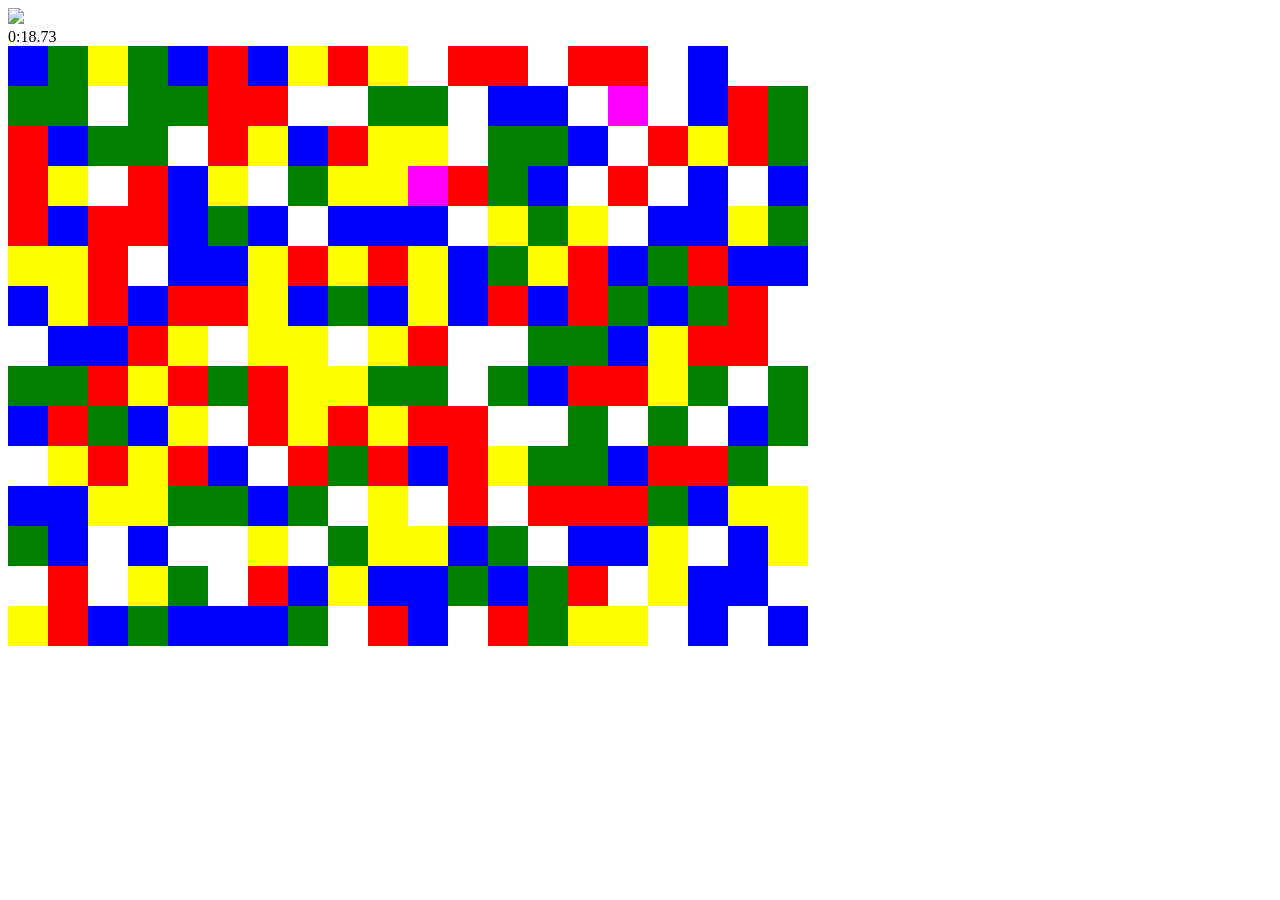
==== matching_game.html @ cfc14a8a "Update matching_game.html" ====
<!doctype html>
<html>
    <head>
        <link rel="stylesheet" href="main.css">
    </head>
    <body>
        <a href="index.html"><img src="logo.png" class="logo"></a>
        <div id="timer"></div>
        <div id="results"></div>
        <canvas width="800" height="600"></canvas>
        
        <script>
            let selection = {x:0,y:0,render:false};
            let clickCount = 0;

            var checkedCoords = {};
            
            function getCookieData() {
                let cookie = document.cookie;
                let dataString = cookie.substr(cookie.indexOf('{'),cookie.lastIndexOf('}') + 1 - cookie.indexOf('{'));
                let data = JSON.parse(dataString);
                return data;
            };
            
            
            function killPlus(x,y) {
                board[y][x] = 'ff00ff';
                
                // Horizontal
                    for (let i = 0; i < board[y].length; i++) {
                        if (i != x) {
                            board[y][i] = '#ff00ff';
                        };
                    };
                    
                    // Vertical
                    for (let i = 0; i < board.length; i++) {
                        if (i != y) {
                            board[i][x] = '#ff00ff';
                        };
                    };
            };
            
            function dropDown() {
                i = 0;
                while (checkForBlack() && i < 2**9) {
                    let black = checkForBlack();
                    i++;
                    bringDownColumn(black[0],black[1]);
                };
                return checkedCoords.coords.length;
            };
            
            
            // Constantly get cursor pos
            let cursor = {};
            document.addEventListener('mousemove',(e)=>{
                cursor.x = e.clientX;
                cursor.y = e.clientY;
            });
            document.getElementsByTagName('canvas')[0].addEventListener('mousemove',(e)=>{
                cursor.localX = e.clientX - e.target.getBoundingClientRect().left;
                cursor.localY = e.clientY - e.target.getBoundingClientRect().top;
                redraw();
            });
            
            
            
            
            c = document.getElementsByTagName('canvas')[0];
            ctx = c.getContext('2d');
            let time = 0;
            let lost = false;
            let timer = 2000; // milliseconds / 10
            function formatTimer(num,doWarning) {
                let done = '';
                
                done += Math.floor(num / 100 / 60); // Minutes
                done += ':';
                done += Math.floor((num / 100) % 60).toString().padStart(2,'0');
                done += '.';
                done += (num % 100).toString().padStart(2,'0');
                
                // Urgent red
                if (num <= 800 && doWarning) {
                    done = '<span class="urgent">' + done + '</span>'
                };
                
                
                return done;
            };
            
            
            
            let board = [];
            let colors = ['red','yellow','green','blue','white'];
            let extraColors = ['cyan','orange','purple','#ff0088','#630','#777'];
            let hardBlockColor = '#151515';
            function randColor(init) {
                let randTrueColor = ()=>{return colors[Math.floor(Math.random() * colors.length)]}
                let c = randTrueColor();
                if (clickCount > 30 && Math.random() < .008) {
                    c = hardBlockColor;
                };
                if (Math.random() < .006) {
                    c = '&';
                };
                if (Math.random() < .003) {
                    c = '+';
                };
                if (Math.random() < .006 && !init) {
                    c = 'x' + randTrueColor();
                };
                return c;
            };
            
            
            
            function doImage(filename) {
                let done = document.createElement('img');
                done.src = filename;
                done.onload = redraw;
                return done;
            };
            
            
            
            let tileImg = doImage('tile.png');
            let selectionImg = doImage('selection.png');
            let plusTileImg = doImage('plusTile.png');
            let shuffleTileImg = doImage('tileShuffle.png');
            let clearTileImg = doImage('clearTile.png');
            let highlightImg = doImage('highlight.png');
            
            
            
            function addTime(amount) {
                timer += amount * 100;
                
                if (timer < 0) {
                    timer = 0;
                };
                
                // Make time particle
                let p = document.createElement('div');
                
                
                // Render at the cursor only if not using keyboard
                if (!selection.render) {
                    p.style.left = cursor.x + 'px';
                    p.style.top = cursor.y + 'px';
                } else {
                    p.style.left = c.getBoundingClientRect().x + selection.x * 40 + 'px';
                    p.style.top = c.getBoundingClientRect().y + selection.y * 40 + 'px';
                };
                
                
                p.style.opacity = '1';
                p.classList = ['time-particle']
                if (amount < 0) {
                    p.classList = ['time-particle urgent'];
                };
                p.innerHTML = amount;
                if (amount > 0) {
                    p.innerHTML = '+' + p.innerHTML;
                };
                document.body.appendChild(p);
            };
            
            function fillWithGray() {
                let y = board.length;
                
                let interval = setInterval(()=>{
                    y--;
                    for (let i = 0; i < board[y].length; i++) {
                        board[y][i] = hardBlockColor;
                    };
                    redraw();
                    if (y <= 0) {
                        clearInterval(interval);
                        
                        // Check or highscore
                        let highscore = false;
                        if (document.cookie.indexOf('data') == -1 || time > getCookieData().time) {
                            highscore = true;
                        };
                        
                        if (highscore) {
                            document.cookie = 'data={"name":"' + prompt('New highscore! Enter a name:') + '","time":"' + time + '"}'
                        };
                        
                        // When all is said and done, show the player the results
                        let r = document.createElement('div');
                        r.innerHTML = 'You lasted ' + formatTimer(time);
                        r.classList = ['results-fade-in'];
                        document.getElementById('results').appendChild(r);
                        
                        // Also make the game screen fall
                        c.classList = 'fall-off';
                        
                        // And make the page unscrollable
                        document.getElementsByTagName('html')[0].style.overflow = 'hidden';
                    };
                },120);
            };
            
            function bringDownColumn(x,y) {
                while (y > 0) {
                    board[y][x] = board[y - 1][x];
                    board[y - 1][x] = 'none';
                    y--;
                };
                if (y == 0) {
                    board[0][x] = randColor();
                };
            };
            
            function checkForBlack() {
                let done = [];
                board.forEach((y,yv)=>{
                    if (y.includes('none')) {
                        y.forEach((x,xv)=>{
                            if (x == 'none') {
                                done = [xv,yv];
                            };
                        });
                    };
                });
                return done;
            };
            
            // Fill board
            function reset() {
                for (let y = 0; y < 15; y++) {
                    board[y] = [];
                    for (let x = 0; x < 20; x++) {
                        board[y][x] = randColor(true);
                    };
                };
            };
            reset();
            
            function drawSquare(x,y,color) {
                let powerupChar = color.charAt(0);

                if (powerupChar == '+' || powerupChar == '&' || powerupChar == 'x') {
                    color = color.substr(1);
                } else {
                    powerupChar = '';
                };

                // Color
                if (powerupChar == '+' || powerupChar == '&') {
                    ctx.fillStyle = '#ff00ff';
                } else {
                    ctx.fillStyle = color;
                };
                switch (powerupChar) {
                    case '+':
                    case '&':
                        ctx.fillStyle = '#ff00ff'
                    default:
                        ctx.fillStyle = color;
                };
                ctx.fillRect(x * 40,y * 40,40,40);

                // Cool indent or powerup graphic
                let img = tileImg;
                switch (powerupChar) {
                    case '+':
                    img = plusTileImg;
                    break;
                    case '&':
                    img = shuffleTileImg;
                    break;
                    case 'x':
                    img = clearTileImg;
                    break;
                };
                
                ctx.drawImage(img,x * 40,y * 40);
            };
            
            function redraw() {
                
                // Draw colored squares
                board.forEach((subArray,y)=>{
                    subArray.forEach((element,x)=>{
                        let color = element;
                        drawSquare(x,y,color);
                    });
                });

                // Draw highlight
                checkedCoords.coords = [];
                checkedCoords.strings = [];
                if (cursor.localX / 40 >= 0 && cursor.localX / 40 < board[0].length && cursor.localY / 40 >= 0 && cursor.localY / 40 < board.length && !selection.render) 
                    checkCoord(
                    Math.floor(
                        cursor.localX / 40),
                    Math.floor(
                        cursor.localY / 40),
                    board
                    [Math.floor(
                        cursor.localY / 40)]
                    [Math.floor(
                        cursor.localX / 40)]);
                checkedCoords.coords.forEach((value)=>{
                    ctx.drawImage(highlightImg,value[0] * 40,value[1] * 40);
                });
                
                // Draw keyboard selection
                if (selection.render) {
                    ctx.drawImage(selectionImg,selection.x * 40,selection.y * 40);
                };
            };
            redraw();
            function main() {
                
            };
            
            function checkCoord(x,y,color) {
                if (board[y] && board[y][x]) {
                    if (!checkedCoords.strings.includes(x+';'+y) && board[y][x] == color) {
                        checkedCoords.strings.push(x+';'+y);
                        checkedCoords.coords.push([x,y]);
                        
                        
                                    checkCoord(x,y+1,color);
                        
                        
                        checkCoord(x-1,y,color);  checkCoord(x+1,y,color);
                        
                        
                                    checkCoord(x,y-1,color);
                    
                    
                    };
                };
            };
            
            // Shuffles some tiles
            function shuffle() {
                // Do it 3 times in parallel
                let f = ()=>{
                    let counter = 0;
                    let interval = setInterval(()=>{

                        // Find 2 tiles and swap them
                        let a = {
                            x:Math.floor(Math.random() * board[0].length),
                            y:Math.floor(Math.random() * board.length)
                        };
                        let b = {
                            x:Math.floor(Math.random() * board[0].length),
                            y:Math.floor(Math.random() * board.length)
                        }
                        console.log(`ax:${a.x},ay:${a.y},bx:${b.x},by:${b.y}`);

                        let temp = board[a.y][a.x];
                        board[a.y][a.x] = board[b.y][b.x];
                        board[b.y][b.x] = temp;
                        redraw();

                        // Stop after 40 swaps
                        counter++;
                        if (counter > 40) {
                            clearInterval(interval);
                        };
                    },10)
                    return f;
                };
                f()()()()();
            };
            


            // Clear all the tiles of a certain color
            function clearColor(color) {
                board.forEach((row,y)=>{
                    row.forEach((cell,x)=>{
                        if (cell == color) {
                            board[y][x] = '#ff00ff';
                        };
                    });
                });
            };
            
            
            
            
            
            checkedCoords.strings = [];
            checkedCoords.coords = [];
            function doClick(rawX,rawY) {
                clickCount++;
                
                let pointOverride = false;
                dontDrop = false;

                /* New colors now added every 30 seconds
                // Add new color every 50 clicks
                if (clickCount % 50 == 0 && extraColors.length > 0) {
                    colors.push(extraColors.shift());
                };
                */
                
                let x = Math.floor(rawX / 40);
                let y = Math.floor(rawY / 40);
                
                // Ignore if it's a hard block
                if (board[y][x] == hardBlockColor) {
                    return;
                };
                
                // Plus tile exception
                if (board[y][x] == '+') {
                    killPlus(x,y);
                    dontDrop = true;
                    pointOverride = -1;
                };

                // Shuffle tile exception
                if (board[y][x] == '&') {
                    shuffle();
                    
                    pointOverride = 5;
                };

                // Clear tile exception
                if (board[y][x].charAt(0) == 'x') {
                    clearColor(board[y][x].substr(1));

                    pointOverride = 5;
                };
                
                // Magenta yields no points
                if (board[y][x] == '#ff00ff') {
                    pointOverride = -1;
                };
                
                // Make all adjacent colors none
                checkedCoords.coords = [];
                checkedCoords.strings = [];
                checkCoord(x,y,board[y][x]);
                checkedCoords.coords.forEach((value)=>{
                    board[value[1]][value[0]] = 'none';
                });
                
                // Kill hard blocks at the bottom
                let a = board[board.length - 1];
                for (let i = 0; i < a.length; i++) {
                    if (a[i] == hardBlockColor) {
                        a[i] = 'none';
                    };
                };
                
                let comboAmount = 0;
                // Drop down columns with none
                if (!dontDrop) {
                    comboAmount = dropDown();
                } else {
                    // Replace all "none" with magenta
                    board.forEach((row,y)=>{
                        row.forEach((cell,x)=>{
                            if (cell == 'none') {
                                board[y][x] = '#ff00ff';
                            };
                        });
                    });
                };
                
                // Add time according to the amount in the combo or point override
                if (!pointOverride) {
                    let timeAmount = (comboAmount - 3) / (.0001 * timer + 1);
                    timeAmount = Math.ceil(timeAmount * 10) / 10;
                    addTime(Math.max(timeAmount,-1));
                } else {
                    if (pointOverride != -1) {
                        addTime(pointOverride);
                    };
                };
                
                redraw();
            };


            // Make magenta blocks decay
            setInterval(()=>{
                // Search for magenta blocks
                let magentaCoords = [];
                board.forEach((row,y)=>{
                    row.forEach((cell,x)=>{
                        if (cell == '#ff00ff') {
                            magentaCoords.push([y,x]);
                        };
                    });
                });

                // Only continue if there's at least some magenta
                if (magentaCoords.length != 0) {

                    // Choose random magenta
                    targetId = Math.floor(Math.random() * magentaCoords.length);
                    
                    // Delete it
                    board[magentaCoords[targetId][0]][magentaCoords[targetId][1]] = 'none';
                    dropDown();

                    // Redraw board
                    redraw();
                };
            },20);
            
            
            
              //////////////////
             // HANDLE CLICK //
            //////////////////
            c.addEventListener('click',(e)=>{
                // Stop rendering keyboard control thingy
                selection.render = false;
                
                if (!lost) { // Only allow interaction if the player hasn't lost
                    doClick(e.offsetX,e.offsetY);
                    console.log(e)
                };
            });
            
            
            
              ///////////////////////
             // KEYBOARD CONTROLS //
            ///////////////////////
            document.addEventListener('keydown',(e)=>{
                // Resume rendering keyboard control thingy
                selection.render = true;
                switch (e.key) {
                    case 'w':
                    case 'ArrowUp':
                        selection.y--;
                        break;
                    case 's':
                    case 'ArrowDown':
                        selection.y++;
                        break;
                    case 'd':
                    case 'ArrowRight':
                        selection.x++;
                        break;
                    case 'a':
                    case 'ArrowLeft':
                        selection.x--;
                        break;
                    default:
                        if (!lost) { // Only allow interaction if the player hasn't lost
                            doClick(selection.x * 40,selection.y * 40);
                        };
                        break;
                };
                selection.x = (selection.x + board[0].length) % board[0].length;
                selection.y = (selection.y + board.length) % board.length;
                redraw();
                
            });
            
            
            
              /////////////////
             // TIMER LOGIC //
            /////////////////
            let interval = setInterval(()=>{ // Update timer
                timer--;
                time++;

                // Add new color every 30 seconds (actually double the waiting amount each time :))
                let colorWaitTime = 3000;
                if (time % colorWaitTime == 0 && extraColors.length > 0) {
                    colors.push(extraColors.shift());
                    colorWaitTime *= 2;
                };
                
                if (timer <= 0) {
                    timer = 0;
                    clearInterval(interval);
                    
                    // Fill board with gray tiles
                    lost = true;
                    fillWithGray();
                    redraw();
                };
                document.getElementById('timer').innerHTML = formatTimer(timer,true);
            },10);
            
            
              ////////////////////
             // PARTICLE LOGIC //
            ////////////////////
            setInterval(()=>{
                // Go over all the time particles
                let particles = document.getElementsByClassName('time-particle');
                for (let i = particles.length - 1; i >= 0; i--) {
                    let p = particles[i];

                    p.style.top = (parseInt(p.style.top.substr(0,p.style.top.indexOf('px'))) - 1) + 'px'
                    p.style.opacity -= .01;
                    
                    if (parseFloat(p.style.opacity) <= 0) {
                        p.remove();
                    };
                };
            },10);
        </script>
    </body>
</html>
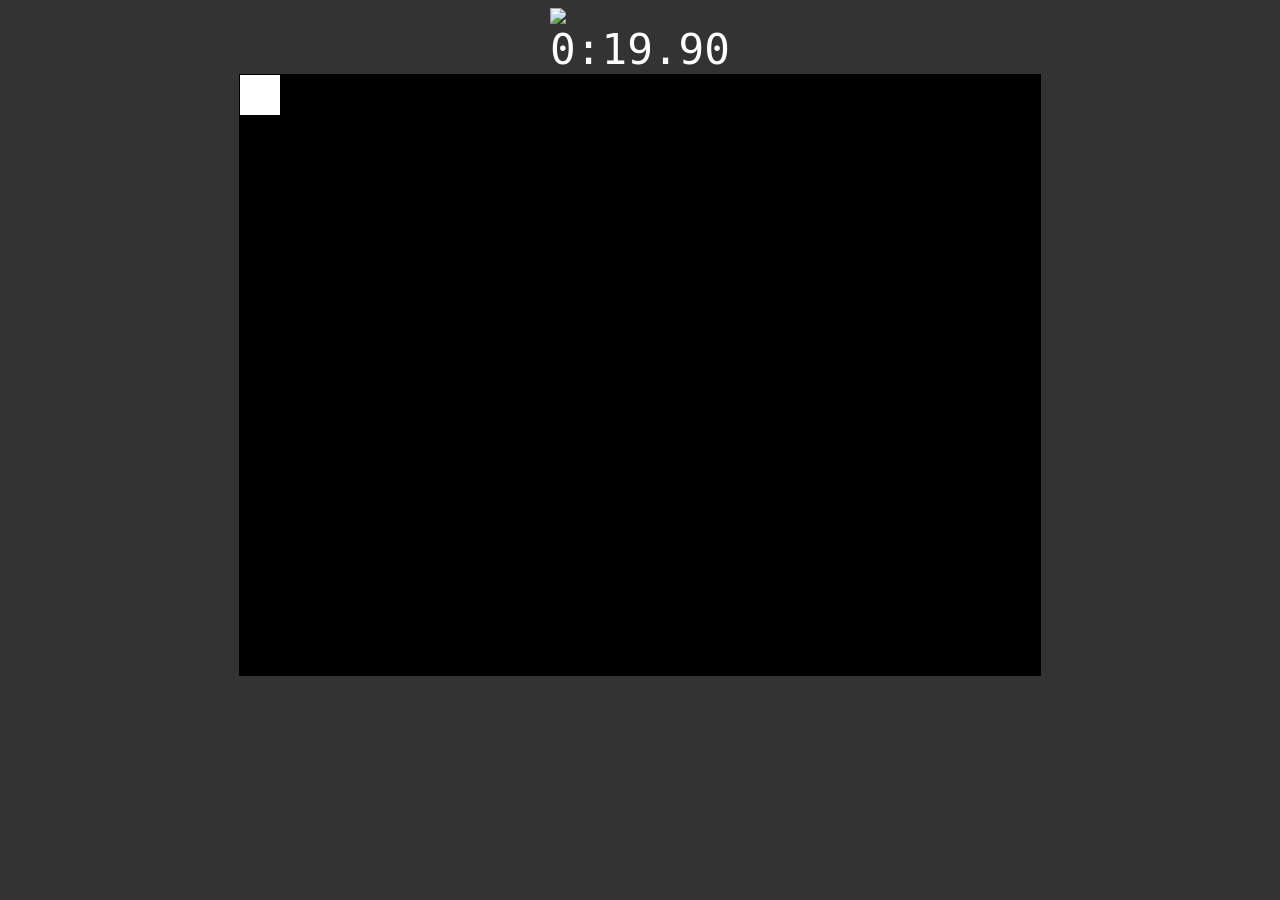
==== commit 611440a7: "Added falling animation" ====
--- a/matching_game.html
+++ b/matching_game.html
@@ -61,7 +61,6 @@
             document.getElementsByTagName('canvas')[0].addEventListener('mousemove',(e)=>{
                 cursor.localX = e.clientX - e.target.getBoundingClientRect().left;
                 cursor.localY = e.clientY - e.target.getBoundingClientRect().top;
-                redraw();
             });
             
             
@@ -164,6 +163,7 @@
                 if (amount > 0) {
                     p.innerHTML = '+' + p.innerHTML;
                 };
+                p.innerHTML += ' sec';
                 document.body.appendChild(p);
             };
             
@@ -197,14 +197,19 @@
                         
                         // Also make the game screen fall
                         c.classList = 'fall-off';
-                        
-                        // And make the page unscrollable
-                        document.getElementsByTagName('html')[0].style.overflow = 'hidden';
                     };
                 },120);
             };
             
+
+            // Contains a list of offsets for animating falling columns
+            let fallingAnimations = [];
+            
+
             function bringDownColumn(x,y) {
+
+                let initialY = y;
+                
                 while (y > 0) {
                     board[y][x] = board[y - 1][x];
                     board[y - 1][x] = 'none';
@@ -213,6 +218,16 @@
                 if (y == 0) {
                     board[0][x] = randColor();
                 };
+
+                // Add an animation
+                if (typeof x == 'number' && typeof y == 'number') {
+                    fallingAnimations.push({
+                        offset:40,
+                        velocity:0,
+                        x:x,
+                        y:initialY
+                    });
+                }
             };
             
             function checkForBlack() {
@@ -250,11 +265,6 @@
                 };
 
                 // Color
-                if (powerupChar == '+' || powerupChar == '&') {
-                    ctx.fillStyle = '#ff00ff';
-                } else {
-                    ctx.fillStyle = color;
-                };
                 switch (powerupChar) {
                     case '+':
                     case '&':
@@ -282,12 +292,25 @@
             };
             
             function redraw() {
+
+                // Fill with black
+                ctx.fillStyle = '#000';
+                ctx.fillRect(0,0,c.width,c.height);
                 
                 // Draw colored squares
                 board.forEach((subArray,y)=>{
                     subArray.forEach((element,x)=>{
                         let color = element;
-                        drawSquare(x,y,color);
+
+                        // Get offset from falling animations
+                        let totalOffset = 0;
+                        fallingAnimations.forEach(animation=>{
+                            if (animation.x == x && animation.y >= y) {
+                                totalOffset += animation.offset;
+                            }
+                        })
+
+                        drawSquare(x,y - totalOffset/40,color);
                     });
                 });
 
@@ -306,7 +329,9 @@
                     [Math.floor(
                         cursor.localX / 40)]);
                 checkedCoords.coords.forEach((value)=>{
-                    ctx.drawImage(highlightImg,value[0] * 40,value[1] * 40);
+                    if (board[value[1]][0] != '#151515') {
+                        ctx.drawImage(highlightImg,value[0] * 40,value[1] * 40);
+                    }
                 });
                 
                 // Draw keyboard selection
@@ -370,6 +395,7 @@
                     },10)
                     return f;
                 };
+
                 f()()()()();
             };
             
@@ -397,13 +423,6 @@
                 
                 let pointOverride = false;
                 dontDrop = false;
-
-                /* New colors now added every 30 seconds
-                // Add new color every 50 clicks
-                if (clickCount % 50 == 0 && extraColors.length > 0) {
-                    colors.push(extraColors.shift());
-                };
-                */
                 
                 let x = Math.floor(rawX / 40);
                 let y = Math.floor(rawY / 40);
@@ -573,11 +592,26 @@
                 timer--;
                 time++;
 
-                // Add new color every 30 seconds (actually double the waiting amount each time :))
-                let colorWaitTime = 3000;
+                // Update the falling animations
+                fallingAnimations.forEach(animation=>{
+                    animation.velocity += .1;
+                    animation.offset -= animation.velocity;
+                });
+
+                // Delete animations that have completed
+                for (let i = fallingAnimations.length - 1; i >= 0; i--) {
+                    if (fallingAnimations[i].offset <= 0) {
+                        fallingAnimations.splice(i,1)
+                    }
+                }
+
+                redraw();
+
+                // Add new color ever so often
+                let colorWaitTime = 6000;
                 if (time % colorWaitTime == 0 && extraColors.length > 0) {
                     colors.push(extraColors.shift());
-                    colorWaitTime *= 2;
+                    colorWaitTime *= 3.5;
                 };
                 
                 if (timer <= 0) {
--- a/main.css
+++ b/main.css
@@ -0,0 +1,154 @@
+html {
+    background-color:#333;
+    font-family:monospace;
+    color:white;
+    overflow:hidden;
+}
+
+canvas {
+    border:1px solid black;
+    
+    padding-left: 0;
+    padding-right: 0;
+    margin-left: auto;
+    margin-right: auto;
+    display: block;
+}
+
+.logo {
+    padding-left: 0;
+    padding-right: 0;
+    margin-left: auto;
+    margin-right: auto;
+    display: block;
+    width:180px;
+    
+    -webkit-user-select: none;  /* Chrome all / Safari all */
+    -moz-user-select: none;     /* Firefox all */
+    -ms-user-select: none;      /* IE 10+ */
+    user-select: none;          /* Likely future */ 
+}
+
+.big-logo {
+    width:500px;
+    margin-top:30px;
+}
+
+button {
+    font-size:30pt;
+    background-image:linear-gradient(to right,#9f78e7,#f50062);
+    border:none;
+    margin:auto;
+    display:block;
+    border-radius:5px;
+    color:inherit;
+}
+
+.highscores {
+    width:500px;
+    border:1px solid white;
+    margin:auto;
+    
+    font-size:28pt;
+}
+
+a {
+    color: inherit;
+    text-decoration: inherit;
+}
+
+#timer {
+    margin:auto;
+    font-size:32pt;
+    
+    text-align:center;
+    
+    -webkit-user-select: none;  /* Chrome all / Safari all */
+    -moz-user-select: none;     /* Firefox all */
+    -ms-user-select: none;      /* IE 10+ */
+    user-select: none;          /* Likely future */ 
+}
+
+.urgent {
+    color:red !important;
+}
+
+@keyframes fade-in {
+    from {
+        opacity:0;
+    }
+    to {
+        opacity:1;
+    }
+}
+
+
+@keyframes fall {
+    0% {
+        transform: rotate(0deg);
+        top:0px;
+    }
+    50% {
+        transform:rotate(53.8deg);
+        top:0px;
+    }
+    100% {
+        transform:rotate(53.8deg);
+        top:2000px;
+    }
+}
+
+.fall-off {
+    position:relative;
+    left:0px;
+    top:2000px;
+    
+    transform-origin: left top;
+    
+    animation-name: fall;
+    animation-duration: 3s;
+}
+
+
+.results {
+    padding-left: 0;
+    padding-right: 0;
+    margin-left: auto;
+    margin-right: auto;
+    display: block;
+
+    text-align:center;
+}
+
+.results-fade-in {
+    padding-left: 0;
+    padding-right: 0;
+    margin-left: auto;
+    margin-right: auto;
+    display: block;
+
+    text-align:center;
+
+    font-size:28pt;
+    opacity:1;
+    animation-name: fade-in;
+    animation-duration: 3s;
+}
+
+.time-particle {
+    position:fixed;
+    opacity:1;
+    color:black;
+    font-size:20pt;
+    z-index:99999;
+
+    -webkit-text-stroke-width: .5px;
+    -webkit-text-stroke-color: white;
+    
+    pointer-events:none;
+    
+    -webkit-user-select: none;  /* Chrome all / Safari all */
+    -moz-user-select: none;     /* Firefox all */
+    -ms-user-select: none;      /* IE 10+ */
+    user-select: none;          /* Likely future */ 
+}
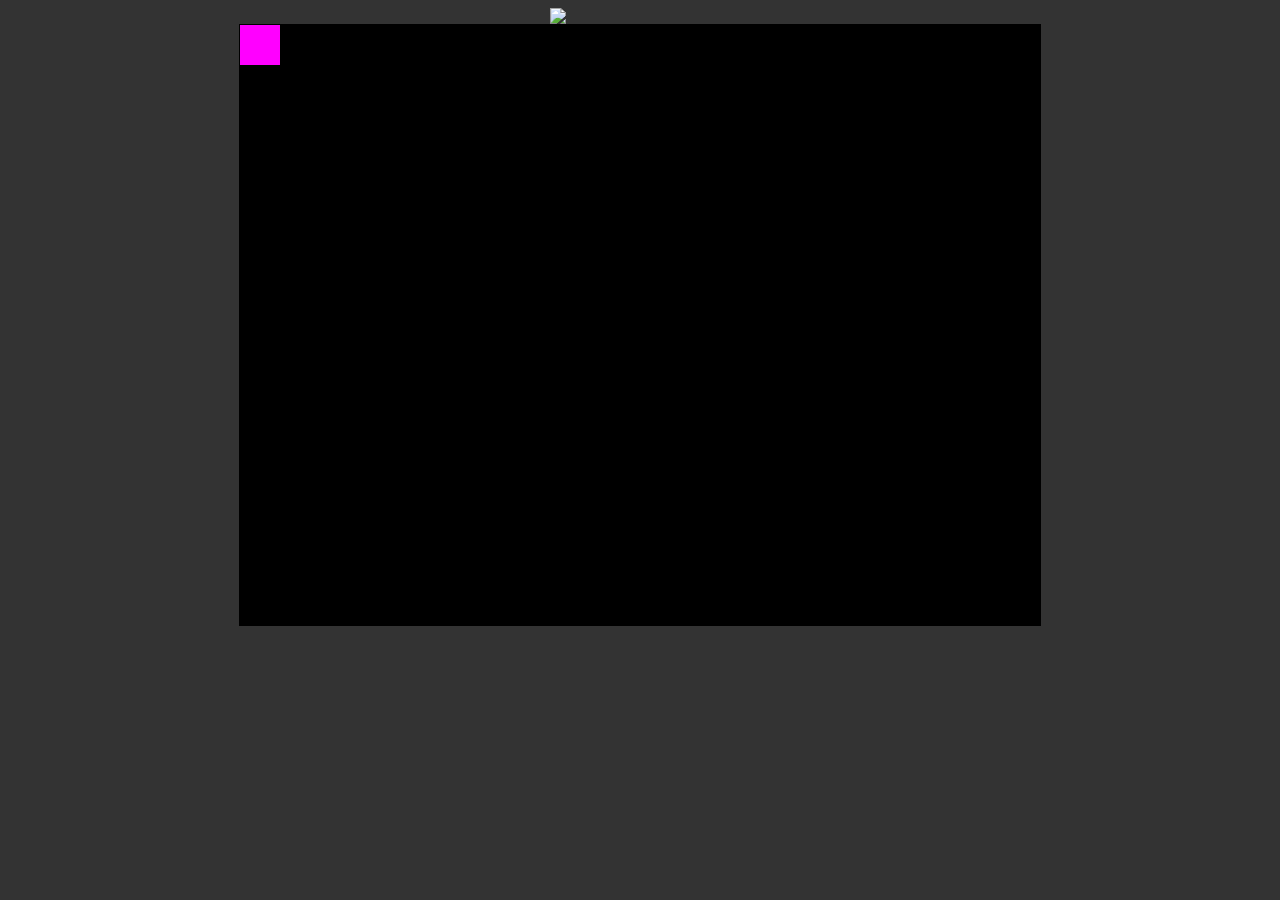
==== commit 17c7b7ca: "Added particles from exploding blocks" ====
--- a/matching_game.html
+++ b/matching_game.html
@@ -290,6 +290,17 @@
                 
                 ctx.drawImage(img,x * 40,y * 40);
             };
+
+            // Get offset from falling animations
+            function getOffsetFromAnimation(x,y) {
+                let totalOffset = 0;
+                fallingAnimations.forEach(animation=>{
+                    if (animation.x == x && animation.y >= y) {
+                        totalOffset += animation.offset;
+                    }
+                })
+                return totalOffset;
+            }
             
             function redraw() {
 
@@ -302,15 +313,9 @@
                     subArray.forEach((element,x)=>{
                         let color = element;
 
-                        // Get offset from falling animations
-                        let totalOffset = 0;
-                        fallingAnimations.forEach(animation=>{
-                            if (animation.x == x && animation.y >= y) {
-                                totalOffset += animation.offset;
-                            }
-                        })
-
-                        drawSquare(x,y - totalOffset/40,color);
+                        
+
+                        drawSquare(x,y - getOffsetFromAnimation(x,y)/40,color);
                     });
                 });
 
@@ -329,8 +334,8 @@
                     [Math.floor(
                         cursor.localX / 40)]);
                 checkedCoords.coords.forEach((value)=>{
-                    if (board[value[1]][0] != '#151515') {
-                        ctx.drawImage(highlightImg,value[0] * 40,value[1] * 40);
+                    if (timer > 0) {
+                        ctx.drawImage(highlightImg,value[0] * 40,value[1] * 40 - getOffsetFromAnimation(value[0],value[1]));
                     }
                 });
                 
@@ -380,7 +385,6 @@
                             x:Math.floor(Math.random() * board[0].length),
                             y:Math.floor(Math.random() * board.length)
                         }
-                        console.log(`ax:${a.x},ay:${a.y},bx:${b.x},by:${b.y}`);
 
                         let temp = board[a.y][a.x];
                         board[a.y][a.x] = board[b.y][b.x];
@@ -463,6 +467,33 @@
                 checkedCoords.strings = [];
                 checkCoord(x,y,board[y][x]);
                 checkedCoords.coords.forEach((value)=>{
+                    let colorOfDestroyedBlock = board[value[1]][value[0]];
+                    console.log(`destroyed a ${board[value[1]][value[0]]} tile!`);
+
+                    for (let i = 0; i < 5; i++) {
+                        // Make color particle
+                        let p = document.createElement('div');
+                        
+                        p.style.left = (c.getBoundingClientRect().x + value[0] * 40 + Math.random()*40) + 'px';
+                        p.style.top = (c.getBoundingClientRect().y + value[1] * 40 + Math.random()*40) + 'px';
+
+                        p.vx = (Math.random() * 2 - 1);
+                        p.vy = (Math.random() * 2 - 1);
+
+                        p.opacity = 1;
+                        
+                        p.classList = ['color-particle'];
+                        p.style.backgroundColor = colorOfDestroyedBlock;
+                        if (!colors.includes(colorOfDestroyedBlock)) {
+                            p.style.backgroundColor = '#ff00ff';
+                        }
+                        if (colorOfDestroyedBlock.substr(0,1) == 'x') {
+                            p.style.backgroundColor = colorOfDestroyedBlock.substr(1);
+                        }
+                        document.body.appendChild(p);
+                    }
+
+                    // Actually destroy it
                     board[value[1]][value[0]] = 'none';
                 });
                 
@@ -643,6 +674,21 @@
                         p.remove();
                     };
                 };
+
+                // Go over all the color particles
+                particles = document.getElementsByClassName('color-particle');
+                for (let i = particles.length - 1; i >= 0; i--) {
+                    let p = particles[i];
+
+                    p.style.left = (parseFloat(p.style.left.substr(0,p.style.left.indexOf('px'))) + p.vx) + 'px';
+                    p.style.top  = (parseFloat(p.style.top.substr(0,p.style.top.indexOf('px'))) + p.vy) + 'px';
+                    
+                    p.vy += .1;
+
+                    if (parseFloat(p.style.top) > window.innerHeight) {
+                        p.remove();
+                    };
+                };
             },10);
         </script>
     </body>
--- a/main.css
+++ b/main.css
@@ -151,4 +151,20 @@
     -moz-user-select: none;     /* Firefox all */
     -ms-user-select: none;      /* IE 10+ */
     user-select: none;          /* Likely future */ 
+}
+
+.color-particle {
+    position:fixed;
+    opacity:1;
+    z-index:99999;
+
+    width:8px;
+    height:8px;
+
+    pointer-events:none;
+    
+    -webkit-user-select: none;  /* Chrome all / Safari all */
+    -moz-user-select: none;     /* Firefox all */
+    -ms-user-select: none;      /* IE 10+ */
+    user-select: none;
 }
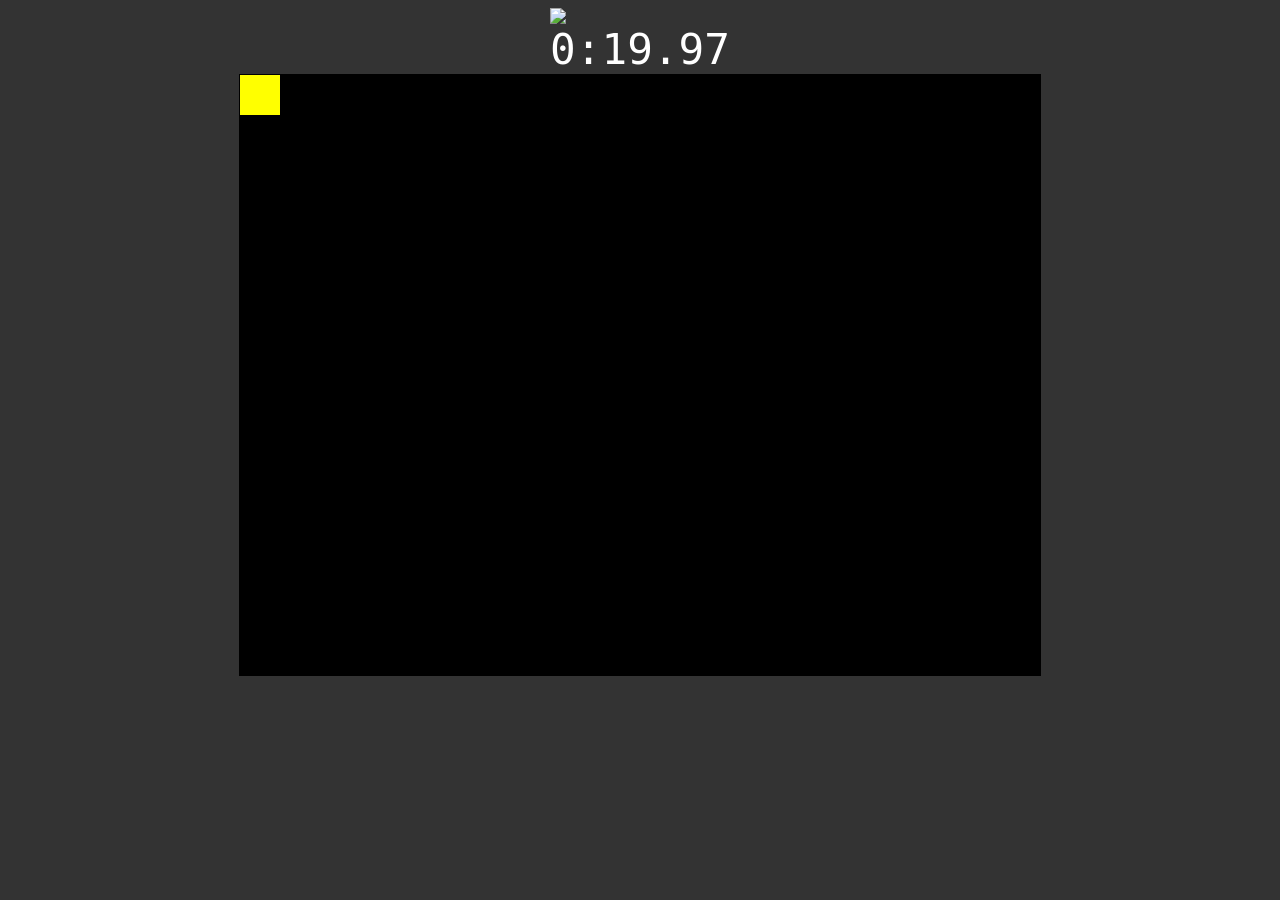
==== commit 3d6bbee4: "Added bomb tile" ====
--- a/matching_game.html
+++ b/matching_game.html
@@ -110,6 +110,9 @@
                 if (Math.random() < .006 && !init) {
                     c = 'x' + randTrueColor();
                 };
+                if (Math.random() < .006 && !init) {
+                    c = '@';
+                };
                 return c;
             };
             
@@ -130,6 +133,7 @@
             let shuffleTileImg = doImage('tileShuffle.png');
             let clearTileImg = doImage('clearTile.png');
             let highlightImg = doImage('highlight.png');
+            let bombTileImg = doImage('bombTile.png');
             
             
             
@@ -258,7 +262,7 @@
             function drawSquare(x,y,color) {
                 let powerupChar = color.charAt(0);
 
-                if (powerupChar == '+' || powerupChar == '&' || powerupChar == 'x') {
+                if (powerupChar == '+' || powerupChar == '&' || powerupChar == 'x' || powerupChar == '@') {
                     color = color.substr(1);
                 } else {
                     powerupChar = '';
@@ -268,7 +272,9 @@
                 switch (powerupChar) {
                     case '+':
                     case '&':
+                    case '@':
                         ctx.fillStyle = '#ff00ff'
+                    break;
                     default:
                         ctx.fillStyle = color;
                 };
@@ -285,6 +291,9 @@
                     break;
                     case 'x':
                     img = clearTileImg;
+                    break;
+                    case '@':
+                    img = bombTileImg;
                     break;
                 };
                 
@@ -440,13 +449,35 @@
                 if (board[y][x] == '+') {
                     killPlus(x,y);
                     dontDrop = true;
-                    pointOverride = -1;
+                    pointOverride = 5;
                 };
 
                 // Shuffle tile exception
                 if (board[y][x] == '&') {
                     shuffle();
                     
+                    pointOverride = 5;
+                };
+
+                // Bomb tile exception
+                if (board[y][x] == '@') {
+                    let destroyArea = [
+                                [-1,-2],[ 0,-2],[ 1,-2],
+                        [-2,-1],[-1,-1],[ 0,-1],[ 1,-1],[ 2,-1],
+                        [-2, 0],[-1, 0],[ 0, 0],[ 1, 0],[ 2, 0],
+                        [-2, 1],[-1, 1],[ 0, 1],[ 1, 1],[ 2, 1],
+                                [-1, 2],[ 0, 2],[ 1, 2]
+                        ];
+                    
+                    destroyArea.forEach((offset)=>{
+                        if (board[y + offset[1]] == undefined)
+                            return;
+                        if (board[y + offset[1]][x + offset[0]] == undefined)
+                            return;
+
+                        board[y + offset[1]][x + offset[0]] = '#ff00ff';
+                    });
+
                     pointOverride = 5;
                 };
 
--- a/main.css
+++ b/main.css
@@ -158,8 +158,8 @@
     opacity:1;
     z-index:99999;
 
-    width:8px;
-    height:8px;
+    width:5px;
+    height:5px;
 
     pointer-events:none;
     
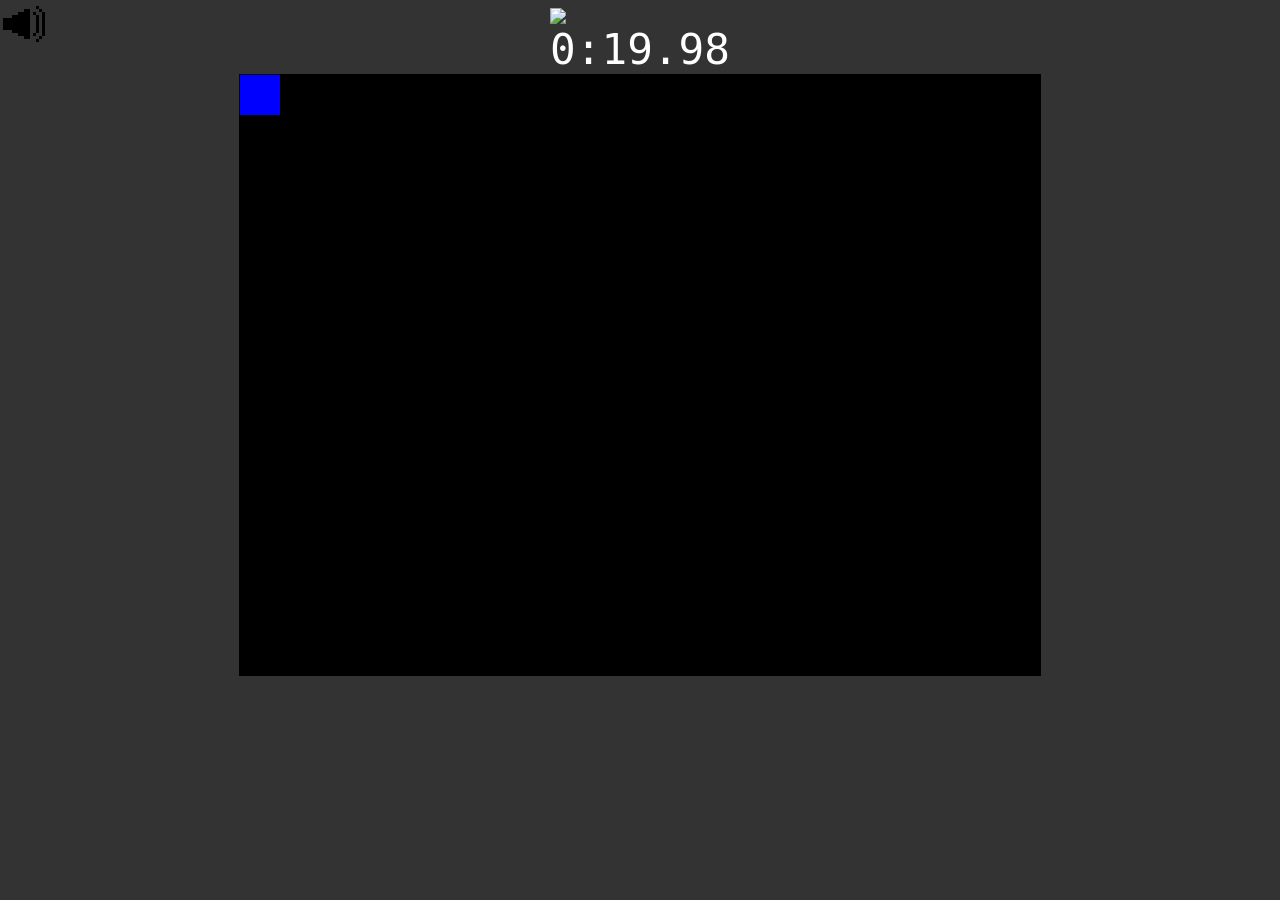
==== commit a0650398: "Added sounds" ====
--- a/matching_game.html
+++ b/matching_game.html
@@ -4,6 +4,9 @@
         <link rel="stylesheet" href="main.css">
     </head>
     <body>
+        <div class="top-left-container unselectable">
+            <img id="mute-button" class="audio-button ui-button" src="./audioEnabled.png">
+        </div>
         <a href="index.html"><img src="logo.png" class="logo"></a>
         <div id="timer"></div>
         <div id="results"></div>
@@ -13,6 +16,17 @@
             let selection = {x:0,y:0,render:false};
             let clickCount = 0;
 
+            let mute = false;
+            let muteButton = document.getElementById('mute-button');
+
+
+            muteButton.addEventListener('click',()=>{
+                mute = !mute;
+
+                muteButton.src = mute ? 'audioDisabled.png' : 'audioEnabled.png';
+            });
+
+
             var checkedCoords = {};
             
             function getCookieData() {
@@ -21,6 +35,14 @@
                 let data = JSON.parse(dataString);
                 return data;
             };
+
+            function playSound(soundToPlay) {
+                if (mute)
+                    return;
+                let clone = soundToPlay.cloneNode();
+                clone.play();
+                clone.remove();
+            }
             
             
             function killPlus(x,y) {
@@ -95,6 +117,15 @@
             let colors = ['red','yellow','green','blue','white'];
             let extraColors = ['cyan','orange','purple','#ff0088','#630','#777'];
             let hardBlockColor = '#151515';
+
+            // Hardmode
+            if (location.search.split('?').includes('hardmode=true')) {
+                extraColors.forEach(c=>{
+                    colors.push(c);
+                });
+                extraColors = [];
+            }
+
             function randColor(init) {
                 let randTrueColor = ()=>{return colors[Math.floor(Math.random() * colors.length)]}
                 let c = randTrueColor();
@@ -127,13 +158,23 @@
             
             
             
-            let tileImg = doImage('tile.png');
-            let selectionImg = doImage('selection.png');
-            let plusTileImg = doImage('plusTile.png');
-            let shuffleTileImg = doImage('tileShuffle.png');
-            let clearTileImg = doImage('clearTile.png');
-            let highlightImg = doImage('highlight.png');
-            let bombTileImg = doImage('bombTile.png');
+            const tileImg = doImage('tile.png');
+            const selectionImg = doImage('selection.png');
+            const plusTileImg = doImage('plusTile.png');
+            const shuffleTileImg = doImage('tileShuffle.png');
+            const clearTileImg = doImage('clearTile.png');
+            const highlightImg = doImage('highlight.png');
+            const bombTileImg = doImage('bombTile.png');
+
+            const sound = {
+                silence:{cloneNode:()=>{return {remove:()=>{},play:()=>{}}}},
+                blockBreak:new Audio('./sfx/blockBreak.wav'),
+                clear:new Audio('./sfx/clear.wav'),
+                explosion:new Audio('./sfx/explosion.wav'),
+                plus:new Audio('./sfx/plus.wav'),
+                shuffle:new Audio('./sfx/shuffle.wav'),
+                mistake:new Audio('./sfx/mistake.wav'),
+            }
             
             
             
@@ -439,28 +480,34 @@
                 
                 let x = Math.floor(rawX / 40);
                 let y = Math.floor(rawY / 40);
+
+                let soundToPlay = sound.blockBreak;
                 
                 // Ignore if it's a hard block
                 if (board[y][x] == hardBlockColor) {
+                    soundToPlay = sound.silence;
                     return;
                 };
                 
                 // Plus tile exception
                 if (board[y][x] == '+') {
+                    soundToPlay = sound.plus;
                     killPlus(x,y);
                     dontDrop = true;
-                    pointOverride = 5;
+                    pointOverride = 2;
                 };
 
                 // Shuffle tile exception
                 if (board[y][x] == '&') {
+                    soundToPlay = sound.shuffle;
                     shuffle();
                     
-                    pointOverride = 5;
+                    pointOverride = 2;
                 };
 
                 // Bomb tile exception
                 if (board[y][x] == '@') {
+                    soundToPlay = sound.explosion;
                     let destroyArea = [
                                 [-1,-2],[ 0,-2],[ 1,-2],
                         [-2,-1],[-1,-1],[ 0,-1],[ 1,-1],[ 2,-1],
@@ -478,20 +525,22 @@
                         board[y + offset[1]][x + offset[0]] = '#ff00ff';
                     });
 
-                    pointOverride = 5;
+                    pointOverride = 2;
                 };
 
                 // Clear tile exception
                 if (board[y][x].charAt(0) == 'x') {
+                    soundToPlay = sound.clear;
                     clearColor(board[y][x].substr(1));
 
-                    pointOverride = 5;
+                    pointOverride = 2;
                 };
                 
                 // Magenta yields no points
                 if (board[y][x] == '#ff00ff') {
                     pointOverride = -1;
                 };
+
                 
                 // Make all adjacent colors none
                 checkedCoords.coords = [];
@@ -554,13 +603,21 @@
                 // Add time according to the amount in the combo or point override
                 if (!pointOverride) {
                     let timeAmount = (comboAmount - 3) / (.0001 * timer + 1);
-                    timeAmount = Math.ceil(timeAmount * 10) / 10;
+                    timeAmount = Math.ceil(timeAmount * 10) / 50;
                     addTime(Math.max(timeAmount,-1));
                 } else {
                     if (pointOverride != -1) {
                         addTime(pointOverride);
                     };
                 };
+                
+                // Warning sound
+                if (soundToPlay == sound.blockBreak && comboAmount < 3) {
+                    soundToPlay = sound.mistake;
+                }
+
+                // Aaaaand play a sound
+                playSound(soundToPlay);
                 
                 redraw();
             };
@@ -673,7 +730,7 @@
                 let colorWaitTime = 6000;
                 if (time % colorWaitTime == 0 && extraColors.length > 0) {
                     colors.push(extraColors.shift());
-                    colorWaitTime *= 3.5;
+                    colorWaitTime *= 4;
                 };
                 
                 if (timer <= 0) {
--- a/main.css
+++ b/main.css
@@ -32,6 +32,15 @@
 .big-logo {
     width:500px;
     margin-top:30px;
+}
+
+.unselectable {
+    -webkit-touch-callout: none;
+    -webkit-user-select: none;
+    -khtml-user-select: none;
+    -moz-user-select: none;
+    -ms-user-select: none;
+    user-select: none;
 }
 
 button {
@@ -167,4 +176,25 @@
     -moz-user-select: none;     /* Firefox all */
     -ms-user-select: none;      /* IE 10+ */
     user-select: none;
+}
+
+.credits {
+    text-align: center;
+    display: block;
+    margin: auto;
+}
+
+.top-left-container {
+    position:fixed;
+    left:0px;
+    top:0px;
+}
+
+.ui-button {
+    width:48px;
+    height:48px;
+
+    image-rendering: pixelated;
+    image-rendering: -moz-crisp-edges;
+    image-rendering: crisp-edges;
 }
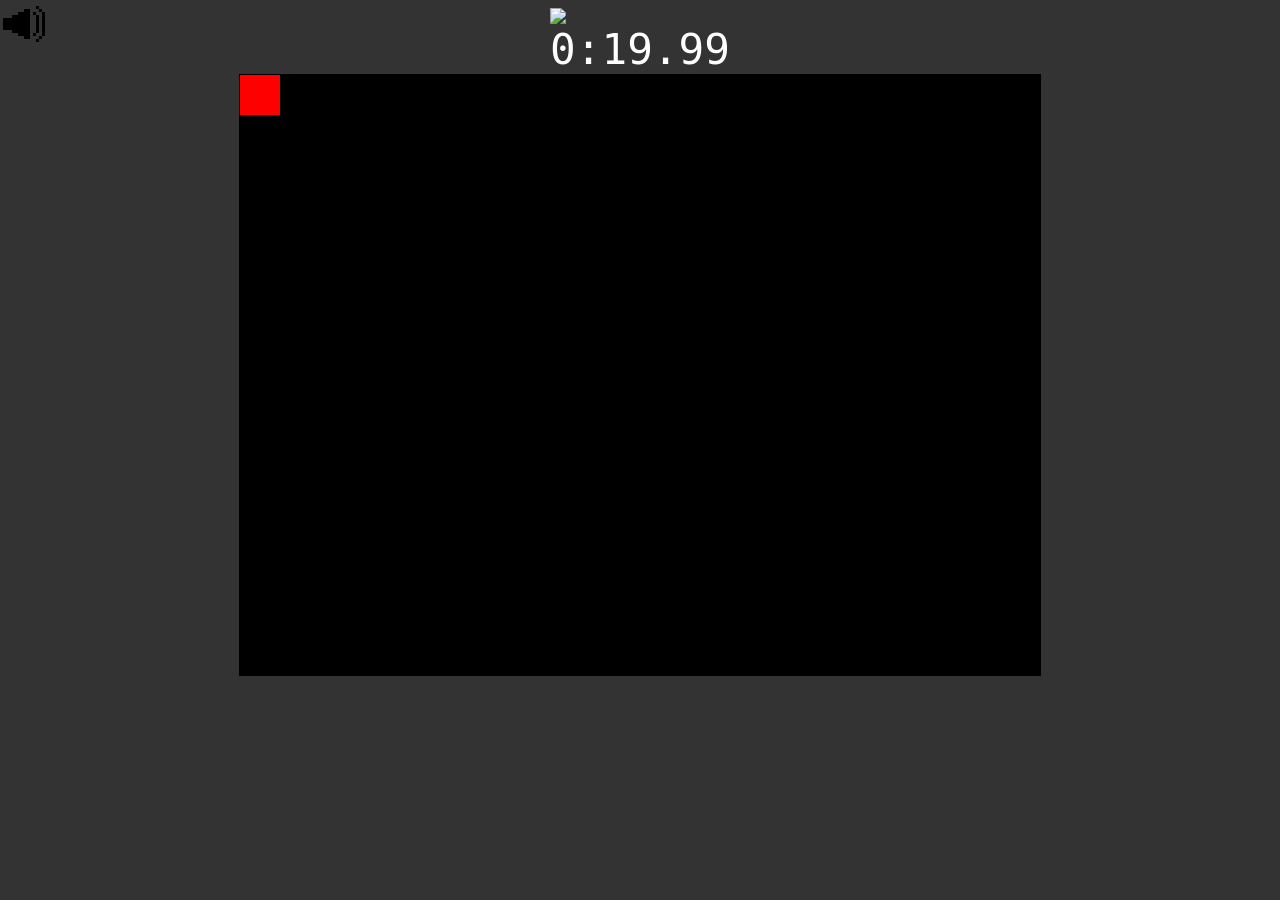
==== commit b3e93d9c: "Tiles now activate each other" ====
--- a/matching_game.html
+++ b/matching_game.html
@@ -43,22 +43,39 @@
                 clone.play();
                 clone.remove();
             }
+
+            var alreadyBeenActivated = [];
+            function magentify(x,y) {
+
+                tileBeenActivated = false;
+
+                alreadyBeenActivated.forEach(p=>{
+                    if (p[0] == x && p[1] == y) {
+                        tileBeenActivated = true;
+                    }
+                });
+
+                if (['+','@','x','&'].includes(board[y][x].substr(0,1)) && !tileBeenActivated) {
+                    doClick(x * 40,y * 40);
+                } else {
+                    board[y][x] = '#ff00ff';
+                }
+            }
             
             
             function killPlus(x,y) {
-                board[y][x] = 'ff00ff';
                 
                 // Horizontal
                     for (let i = 0; i < board[y].length; i++) {
                         if (i != x) {
-                            board[y][i] = '#ff00ff';
+                            magentify(i,y);
                         };
                     };
                     
                     // Vertical
                     for (let i = 0; i < board.length; i++) {
                         if (i != y) {
-                            board[i][x] = '#ff00ff';
+                            magentify(x,i);
                         };
                     };
             };
@@ -488,6 +505,9 @@
                     soundToPlay = sound.silence;
                     return;
                 };
+
+                // Keep track of which tiles have already been activated so tiles like bombs and plusses don't cause infinite loops
+                alreadyBeenActivated.push([x,y]);
                 
                 // Plus tile exception
                 if (board[y][x] == '+') {
@@ -521,8 +541,8 @@
                             return;
                         if (board[y + offset[1]][x + offset[0]] == undefined)
                             return;
-
-                        board[y + offset[1]][x + offset[0]] = '#ff00ff';
+                        if (!(offset[0] == 0 && offset[1] == 0))
+                            magentify(x + offset[0],y + offset[1]);
                     });
 
                     pointOverride = 2;
@@ -618,6 +638,8 @@
 
                 // Aaaaand play a sound
                 playSound(soundToPlay);
+
+                alreadyBeenActivated = [];
                 
                 redraw();
             };
@@ -701,7 +723,28 @@
                 redraw();
                 
             });
-            
+
+
+
+
+              /////////////////////////////
+             // FALLING ANIMATION LOGIC //
+            /////////////////////////////
+            
+            setInterval(()=>{
+                // Update the falling animations
+                fallingAnimations.forEach(animation=>{
+                    animation.velocity += .1;
+                    animation.offset -= animation.velocity;
+                });
+
+                // Delete animations that have completed
+                for (let i = fallingAnimations.length - 1; i >= 0; i--) {
+                    if (fallingAnimations[i].offset <= 0) {
+                        fallingAnimations.splice(i,1)
+                    }
+                }
+            },10)
             
             
               /////////////////
@@ -710,19 +753,6 @@
             let interval = setInterval(()=>{ // Update timer
                 timer--;
                 time++;
-
-                // Update the falling animations
-                fallingAnimations.forEach(animation=>{
-                    animation.velocity += .1;
-                    animation.offset -= animation.velocity;
-                });
-
-                // Delete animations that have completed
-                for (let i = fallingAnimations.length - 1; i >= 0; i--) {
-                    if (fallingAnimations[i].offset <= 0) {
-                        fallingAnimations.splice(i,1)
-                    }
-                }
 
                 redraw();
 
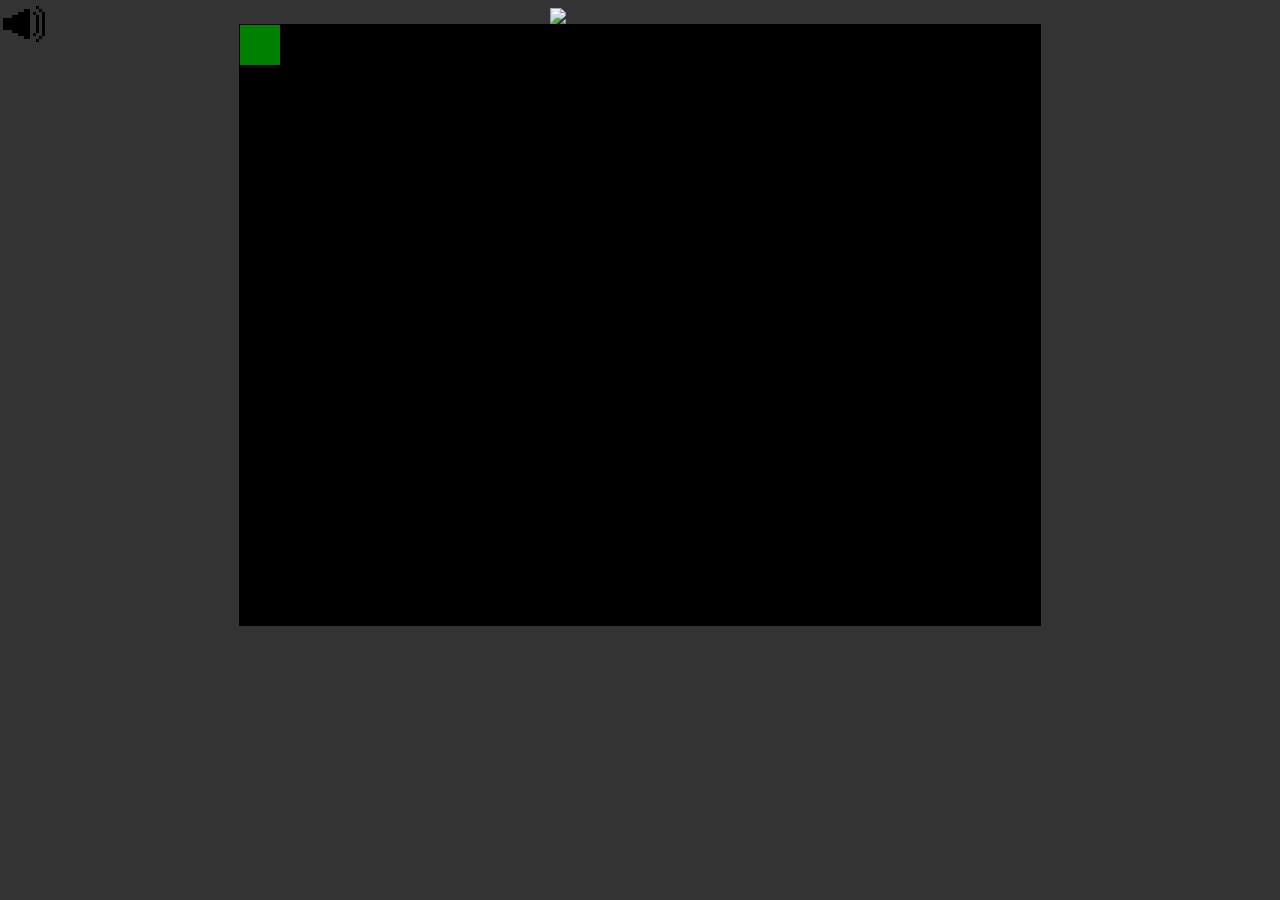
==== commit fff15583: "Update matching_game.html" ====
--- a/matching_game.html
+++ b/matching_game.html
@@ -369,7 +369,12 @@
                 return totalOffset;
             }
             
+
+            var drawTime = 0;
             function redraw() {
+
+                // Start timer
+                let start = new Date();
 
                 // Fill with black
                 ctx.fillStyle = '#000';
@@ -410,6 +415,9 @@
                 if (selection.render) {
                     ctx.drawImage(selectionImg,selection.x * 40,selection.y * 40);
                 };
+
+                // End timer
+                drawTime = new Date().getTime() - start.getTime();
             };
             redraw();
             function main() {
@@ -568,7 +576,7 @@
                 checkCoord(x,y,board[y][x]);
                 checkedCoords.coords.forEach((value)=>{
                     let colorOfDestroyedBlock = board[value[1]][value[0]];
-                    console.log(`destroyed a ${board[value[1]][value[0]]} tile!`);
+                    //console.log(`destroyed a ${board[value[1]][value[0]]} tile!`);
 
                     for (let i = 0; i < 5; i++) {
                         // Make color particle
@@ -730,7 +738,6 @@
               /////////////////////////////
              // FALLING ANIMATION LOGIC //
             /////////////////////////////
-            
             setInterval(()=>{
                 // Update the falling animations
                 fallingAnimations.forEach(animation=>{
@@ -785,7 +792,7 @@
                 for (let i = particles.length - 1; i >= 0; i--) {
                     let p = particles[i];
 
-                    p.style.top = (parseInt(p.style.top.substr(0,p.style.top.indexOf('px'))) - 1) + 'px'
+                    p.style.top = (parseInt(p.style.top.substr(0,p.style.top.indexOf('px'))) - 1) + 'px';
                     p.style.opacity -= .01;
                     
                     if (parseFloat(p.style.opacity) <= 0) {
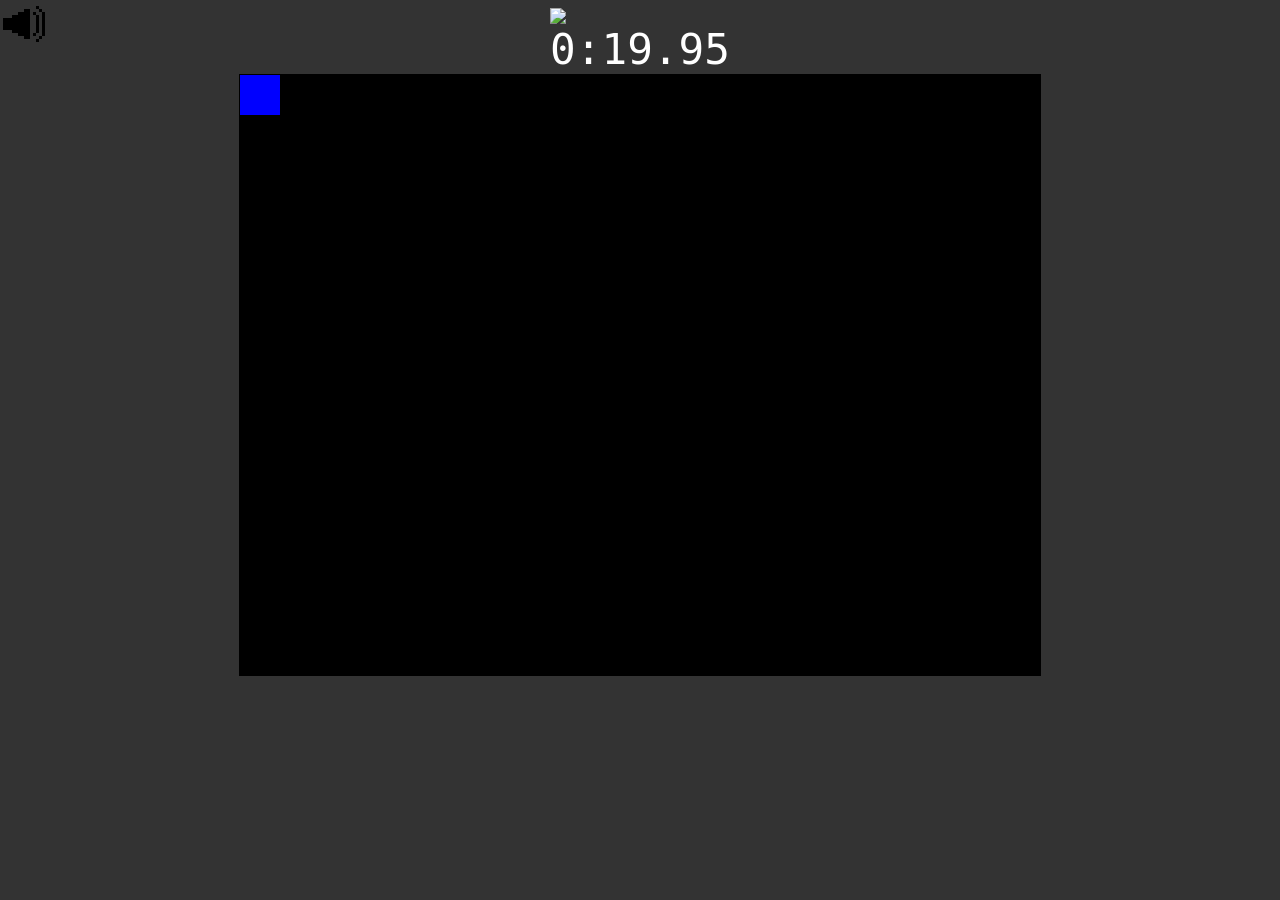
==== commit 230340ac: "Update matching_game.html" ====
--- a/matching_game.html
+++ b/matching_game.html
@@ -19,6 +19,28 @@
             let mute = false;
             let muteButton = document.getElementById('mute-button');
 
+            let upsidedown = false;
+
+            function toggleUpsidedown() {
+                upsidedown = !upsidedown;
+
+                c.style.transform = upsidedown ? 'rotate(180deg)' : 'rotate(0deg)';
+
+                let tempBoard = [];
+
+                board.forEach((r,y)=>{
+                    tempBoard[15 - y - 1] = [];
+                    r.forEach((c,x)=>{
+                        tempBoard[15 - y - 1][20 - x - 1] = c;
+                    })
+                });
+
+                selection.x = 19 - selection.x;
+                selection.y = 14 - selection.y;
+
+                board = tempBoard;
+            }
+
 
             muteButton.addEventListener('click',()=>{
                 mute = !mute;
@@ -196,6 +218,9 @@
             
             
             function addTime(amount) {
+
+                amount = Math.floor(amount * 100) / 100;
+
                 timer += amount * 100;
                 
                 if (timer < 0) {
@@ -407,7 +432,15 @@
                         cursor.localX / 40)]);
                 checkedCoords.coords.forEach((value)=>{
                     if (timer > 0) {
-                        ctx.drawImage(highlightImg,value[0] * 40,value[1] * 40 - getOffsetFromAnimation(value[0],value[1]));
+                        let x = value[0] * 40;
+                        let y = value[1] * 40 - getOffsetFromAnimation(value[0],value[1]);
+
+                        if (upsidedown) {
+                            x = 20 * 40 - x;
+                            y = 15 * 40 - y;
+                        }
+
+                        ctx.drawImage(highlightImg,x,y);
                     }
                 });
                 
@@ -419,11 +452,7 @@
                 // End timer
                 drawTime = new Date().getTime() - start.getTime();
             };
-            redraw();
-            function main() {
-                
-            };
-            
+            redraw();            
             function checkCoord(x,y,color) {
                 if (board[y] && board[y][x]) {
                     if (!checkedCoords.strings.includes(x+';'+y) && board[y][x] == color) {
@@ -582,8 +611,17 @@
                         // Make color particle
                         let p = document.createElement('div');
                         
-                        p.style.left = (c.getBoundingClientRect().x + value[0] * 40 + Math.random()*40) + 'px';
-                        p.style.top = (c.getBoundingClientRect().y + value[1] * 40 + Math.random()*40) + 'px';
+                        let x = (c.getBoundingClientRect().x + value[0] * 40 + Math.random()*40) + 'px';
+                        let y = (c.getBoundingClientRect().y + value[1] * 40 + Math.random()*40) + 'px';
+
+                        // Account for upside down mode
+                        if (upsidedown) {
+                            x = (c.getBoundingClientRect().x + 20 * 40 - value[0] * 40 + Math.random()*40 - 40) + 'px';
+                            y = (c.getBoundingClientRect().y + 15 * 40 -value[1] * 40 + Math.random()*40 - 40) + 'px';
+                        }
+
+                        p.style.left = x;
+                        p.style.top = y;
 
                         p.vx = (Math.random() * 2 - 1);
                         p.vy = (Math.random() * 2 - 1);
@@ -631,7 +669,7 @@
                 // Add time according to the amount in the combo or point override
                 if (!pointOverride) {
                     let timeAmount = (comboAmount - 3) / (.0001 * timer + 1);
-                    timeAmount = Math.ceil(timeAmount * 10) / 50;
+                    timeAmount = Math.ceil(timeAmount * 10) / 40;
                     addTime(Math.max(timeAmount,-1));
                 } else {
                     if (pointOverride != -1) {
@@ -703,22 +741,25 @@
             document.addEventListener('keydown',(e)=>{
                 // Resume rendering keyboard control thingy
                 selection.render = true;
+
+                let invert = upsidedown ? -1 : 1;
+
                 switch (e.key) {
                     case 'w':
                     case 'ArrowUp':
-                        selection.y--;
+                        selection.y -= invert;
                         break;
                     case 's':
                     case 'ArrowDown':
-                        selection.y++;
+                        selection.y += invert;
                         break;
                     case 'd':
                     case 'ArrowRight':
-                        selection.x++;
+                        selection.x += invert;
                         break;
                     case 'a':
                     case 'ArrowLeft':
-                        selection.x--;
+                        selection.x -= invert;
                         break;
                     default:
                         if (!lost) { // Only allow interaction if the player hasn't lost
